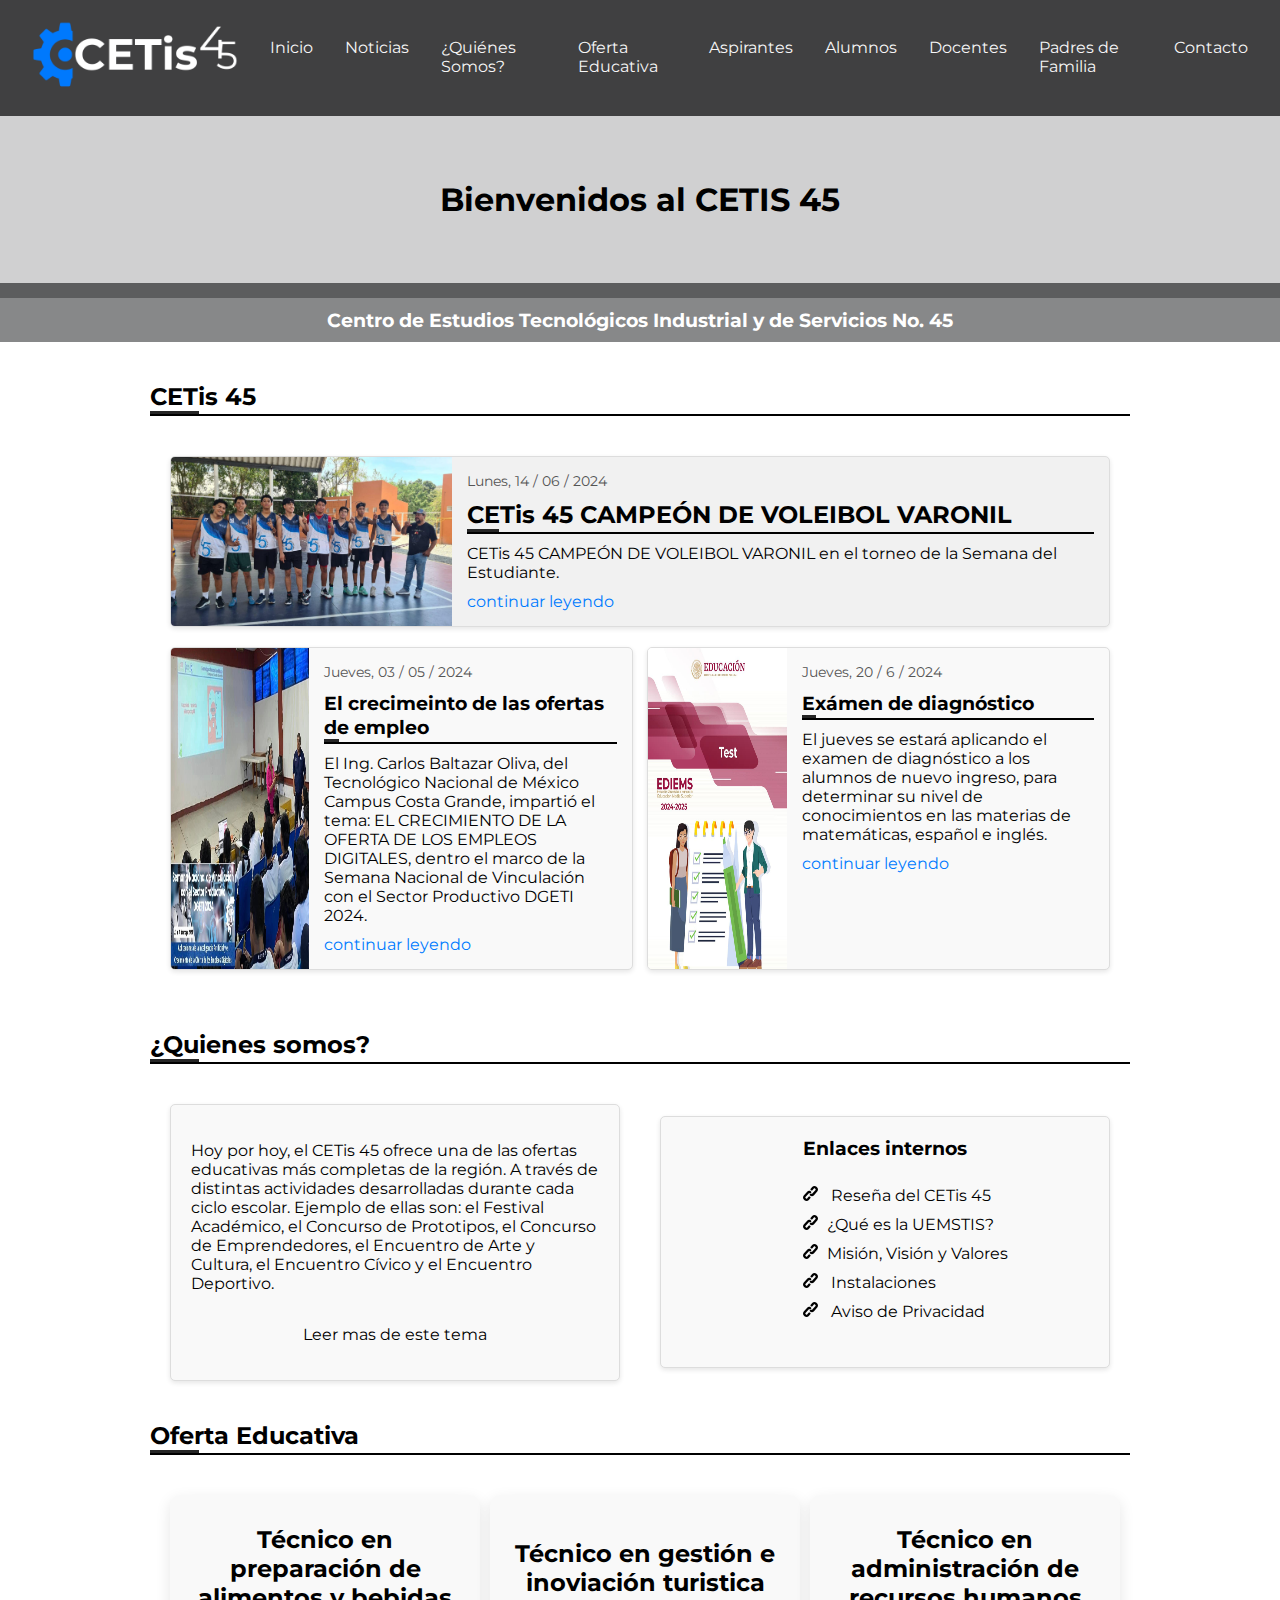
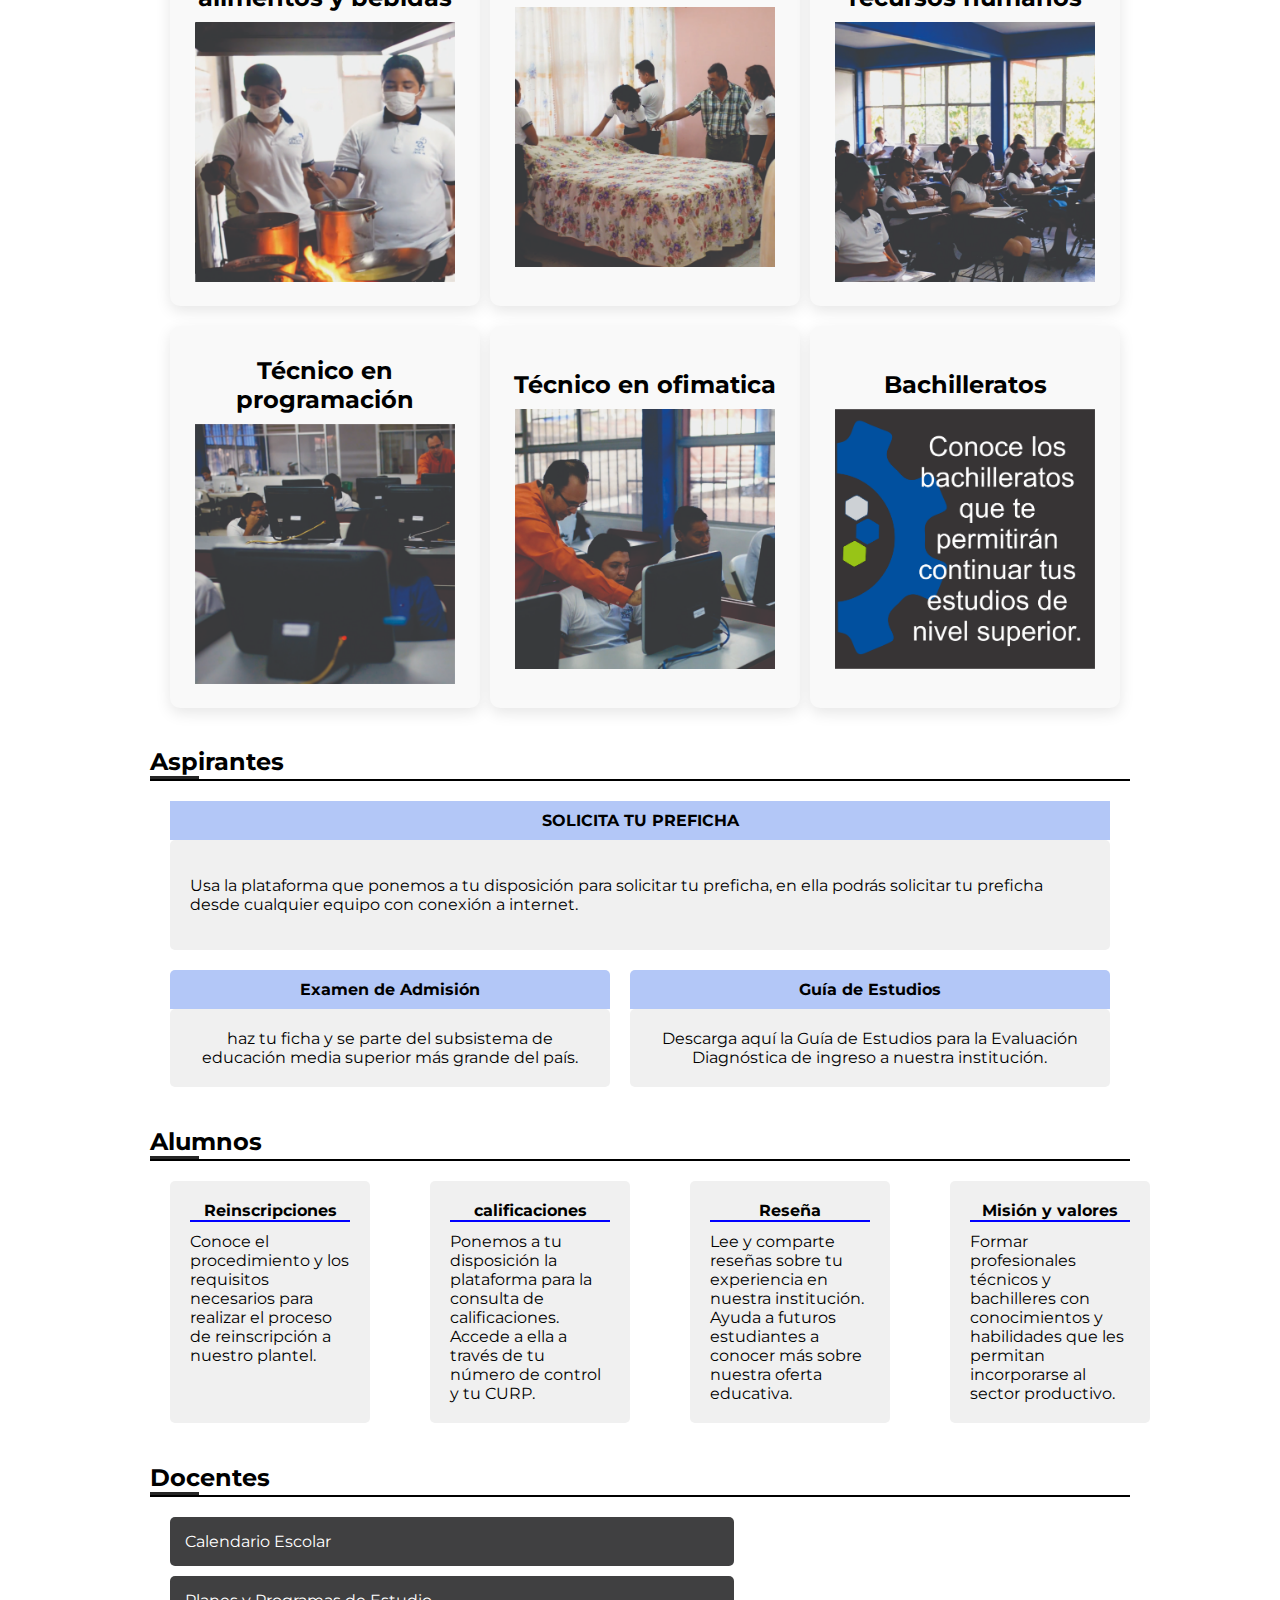
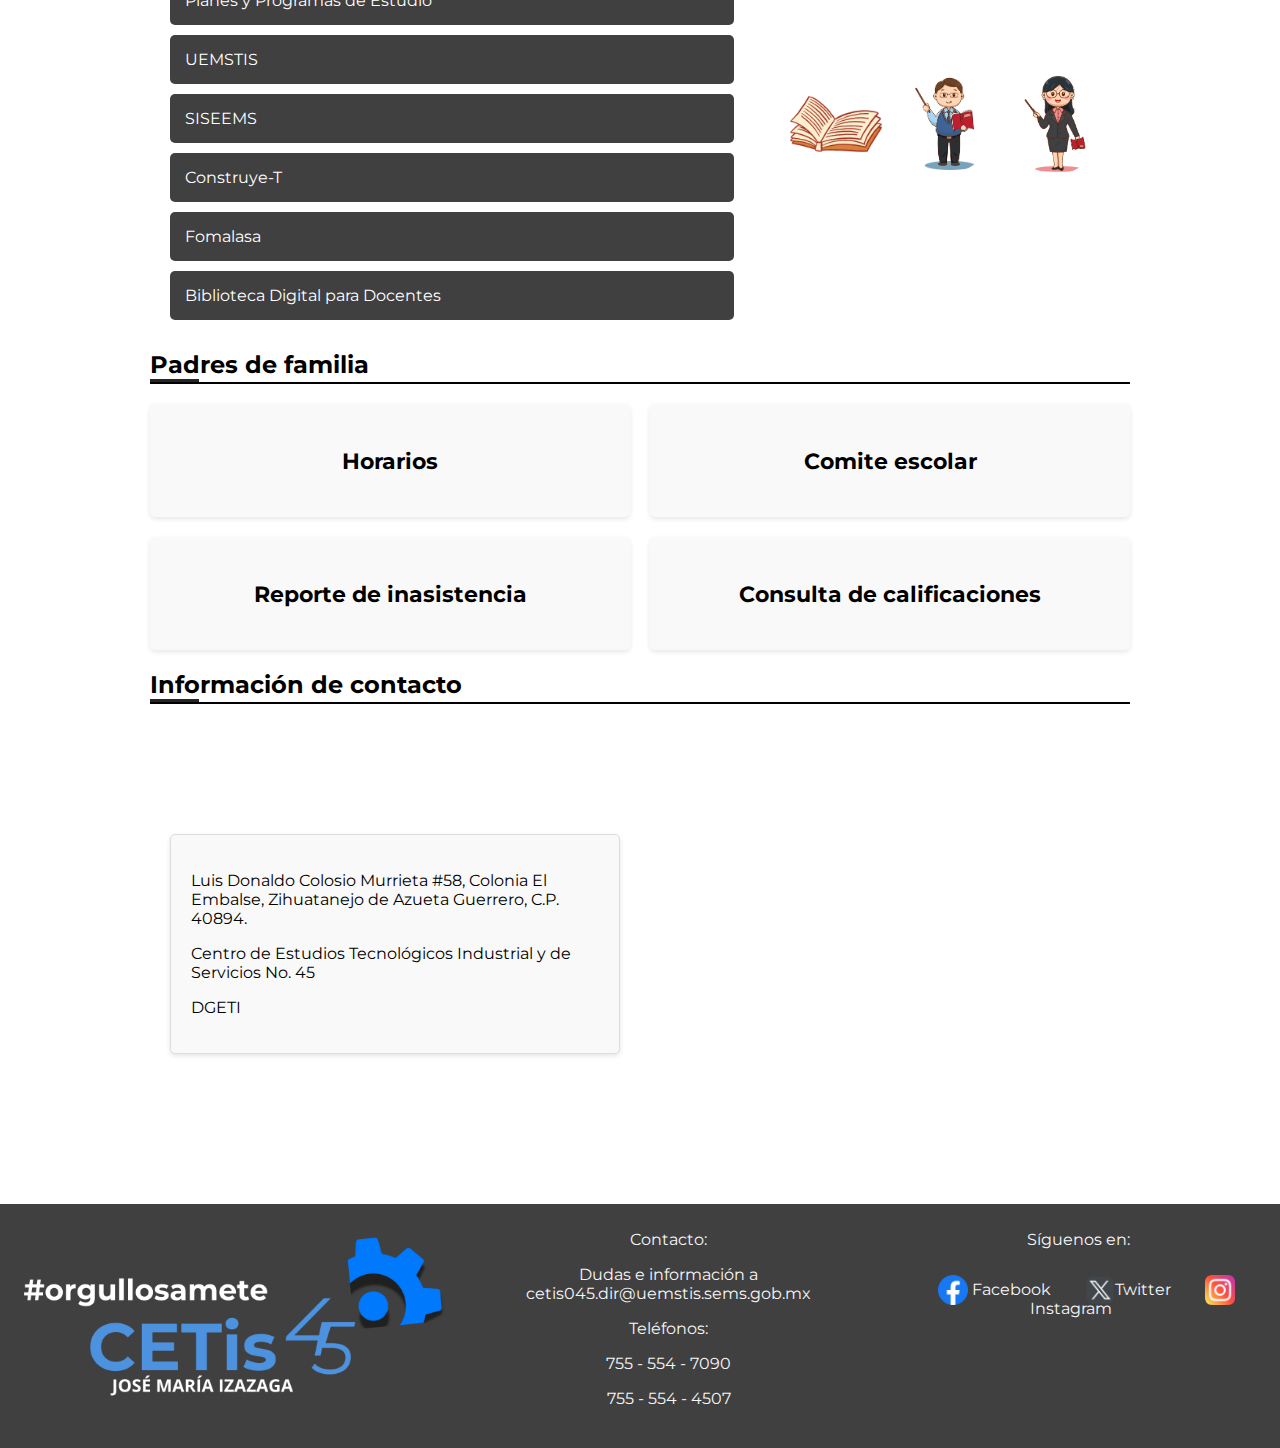
==== index.html @ 9a6439e8 "terminando la página principal" ====
<!DOCTYPE html>
<html lang="es">

<head>
    <meta charset="UTF-8">
    <meta name="viewport" content="width=device-width, initial-scale=1.0">
    <title>CETIS 45</title>
    <link rel="shortcut icon" href="img/cetisLogoDeLaPágina.jpg" type="image/x-icon">
    <link rel="stylesheet" href="style.css">
</head>

<body>

    <!-- Navbar -->

    <nav class="navbar">
        <div class="logo">
            <img src="img/CETis logo.png" alt="">
        </div>
        <ul id="nav-links">
            <li><a href="#inicio">Inicio</a></li>
            <li><a href="#noticias">Noticias</a></li>
            <li><a href="#nosotros">¿Quiénes Somos?</a></li>
            <li><a href="#oferta">Oferta Educativa</a></li>
            <li><a href="#aspirantes">Aspirantes</a></li>
            <li><a href="#alumnos">Alumnos</a></li>
            <li><a href="#docentes">Docentes</a></li>
            <li><a href="#familia">Padres de Familia</a></li>
            <li><a href="#contacto">Contacto</a></li>
        </ul>
        <div class="menu-icon" id="menu-icon">
            <span></span>
            <span></span>
            <span></span>
        </div>
    </nav>



    <div class="overlay" id="overlay">

    </div>

    <!-- Banner -->
    <div class="banner" id="inicio">
        <div class="bannerContainer">
            <h2>Bienvenidos al CETIS 45</h2>
        </div>
    </div>
    <div class="rojoSec">
        Centro de Estudios Tecnológicos Industrial y de Servicios No. 45
    </div>

    <!-- contenido principal -->
    <div class="container" id="noticias">
        <h2> CETis 45</h2>


        <div class="noticias-container" id="noticias-container">
            <!-- vi que la página del cetis tenia un modelo de noticias por js -->
            <!-- para ser mas escalable lo puse aquí -->
            <!-- Las noticias serán añadidas aquí por JavaScript -->

        </div>

        <h2 id="nosotros">¿Quienes somos?</h2>
        <div class="quienes-somos">

            <div class="explicacion efectoBarra">

                <p>Hoy por hoy, el CETis 45 ofrece una de las ofertas educativas más completas de la región. A través de
                    distintas
                    actividades desarrolladas durante cada ciclo escolar. Ejemplo de ellas son: el Festival Académico,
                    el Concurso de
                    Prototipos, el Concurso de Emprendedores, el Encuentro de Arte y Cultura, el Encuentro Cívico y el
                    Encuentro Deportivo.</p>

                <p><a href="">Leer mas de este tema</a></p>
            </div>
            <div class="enlaces-internos efectoBarra">
                <h3>Enlaces internos</h3>
                <ul>
                    <li>

                        <img src="img/link.svg">
                        <a href="cetis45.html">

                            <span></span>&nbsp;Reseña del CETis 45</a>
                    </li>
                    <li>
                        <img src="img/link.svg">
                        <a href="quienes_somos.html">

                            <span></span>¿Qué es la UEMSTIS?</a>
                    </li>
                    <li>
                        <img src="img/link.svg">
                        <a href="mision.html">

                            <span></span>Misión, Visión y Valores</a>
                    </li>
                    <li>
                        <img src="img/link.svg">
                        <a href="instalaciones.html">

                            <span></span>&nbsp;Instalaciones</a>
                    </li>
                    <li>
                        <img src="img/link.svg">
                        <a href="aviso_privacidad.html">

                            <span></span>&nbsp;Aviso de Privacidad</a>
                    </li>
                </ul>
            </div>
        </div>

        <h2 id="oferta">Oferta Educativa</h2>
        <div class="oferta-educativa">

            <div class="carreras-tecnicas-grid">

                <section class="col-3">
                    <h3>Técnico en preparación de alimentos y bebidas</h3>
                    <a href="#"><img src="img/ayb.jpg" alt=""></a>
                </section>

                <section class="col-3">
                    <h3>Técnico en gestión e inoviación turistica</h3>
                    <a href="#"><img src="img/gestEinovTuris.jpg" alt=""></a>
                </section>

                <section class="col-3">
                    <h3>Técnico en administración de recursos humanos</h3>
                    <a href="#"><img src="img/rh.jpg" alt=""></a>
                </section>

                <section class="col-3">
                    <h3>Técnico en programación</h3>
                    <a href="#"><img src="img/programacion.jpg" alt=""></a>
                </section>

                <section class="col-3">
                    <h3>Técnico en ofimatica</h3>
                    <a href="#"><img src="img/ofimatica.jpg" alt=""></a>
                </section>

                <section class="col-3">
                    <h3>Bachilleratos</h3>
                    <a href="http://prefichas.cetis45.edu.mx/index.html"><img src="img/bachilleratos.png" alt=""></a>
                </section>
            </div>
        </div>

        <h2 id="aspirantes">Aspirantes</h2>
        <div class="aspirantes-container">
            <a href="http://prefichas.cetis45.edu.mx/index.html">
                <div class="aspirantes-header">
                    SOLICITA TU PREFICHA
                </div>
                <div class="aspirantes-content">
                    <p>Usa la plataforma que ponemos a tu disposición para solicitar tu preficha, en ella podrás
                        solicitar tu preficha desde cualquier equipo con conexión a internet.</p>
                </div>
            </a>
            <div class="aspirantes-sections">
                <div class="aspirantes-section">
                    <a href="#">
                        <div class="aspirantes-section-header">Examen de Admisión</div>
                        <div class="aspirantes-content">
                            <p>haz tu ficha y se parte del subsistema de educación media superior más grande del país.
                            </p>
                        </div>
                    </a>
                </div>

                <div class="aspirantes-section">
                    <a href="http://cetis45.edu.mx/descargas/Guia_estudios.pdf">
                        <div class="aspirantes-section-header">Guía de Estudios</div>
                        <div class="aspirantes-content">
                            <p>Descarga aquí la Guía de Estudios para la Evaluación Diagnóstica de ingreso a nuestra
                                institución.</p>
                        </div>
                    </a>
                </div>


            </div>
        </div>

        <h2 id="alumnos">Alumnos</h2>
        <div class="alumnos-container">
            <div class="alumnos-section">
                <div class="alumnos-contenido">
                    <a href="#" class="alumnos-title">Reinscripciones</a>
                    <p>Conoce el procedimiento y los requisitos necesarios para realizar el proceso de reinscripción a
                        nuestro
                        plantel.</p>
                </div>
            </div>
            <div class="alumnos-section">
                <div class="alumnos-contenido">
                    <a href="#" class="alumnos-title">calificaciones</a>
                    <p>Ponemos a tu disposición la plataforma para la consulta de calificaciones. Accede a ella a través
                        de
                        tu
                        número de control y tu CURP.</p>
                </div>
            </div>
            <div class="alumnos-section">
                <div class="alumnos-contenido">
                    <a href="#" class="alumnos-title">Reseña</a>
                    <p>Lee y comparte reseñas sobre tu experiencia en nuestra institución. Ayuda a futuros estudiantes a
                        conocer más
                        sobre nuestra oferta educativa.</p>
                </div>
            </div>
            <div class="alumnos-section">
                <div class="alumnos-contenido">
                    <a href="#" class="alumnos-title">Misión y valores</a>
                    <p>Formar profesionales técnicos y bachilleres con conocimientos y habilidades que les permitan
                        incorporarse al sector
                        productivo.</p>
                </div>
            </div>
        </div>

        <h2 id="docentes">Docentes</h2>

        <div class="docentes"></div>

        <div class="docentes-container">
            <div class="docentes-links">
                <a href="#" class="docentes-link">Calendario Escolar</a>
                <a href="#" class="docentes-link">Planes y Programas de Estudio</a>
                <a href="#" class="docentes-link">UEMSTIS</a>
                <a href="#" class="docentes-link">SISEEMS</a>
                <a href="#" class="docentes-link">Construye-T</a>
                <a href="#" class="docentes-link">Fomalasa</a>
                <a href="http://siseems.sems.gob.mx/produccion/" class="docentes-link">Biblioteca Digital para
                    Docentes</a>
            </div>
            <div class="docentes-images">
                <img src="img/libro.webp" alt="estrella" class="docentes-image">
                <img src="img/maestrojovensillo.webp" alt="libro" class="docentes-image">
                <img src="img/maestranorrmalilla.png" alt="mochila" class="docentes-image">
            </div>


        </div>
        <h2 id="familia">Padres de familia</h2>

        <div class="familia-container">

            <div class="cajita">
                <a
                    href="http://uemstis.sep.gob.mx/index.php/convocatorias/647-convocatoria-del-programa-atencion-de-planteles-federales-de-educacion-media-superior-con-estudiantes-con-discapacidad-papfems">
                    <h3>Horarios</h3>
                </a>
            </div>

            <div class="cajita">
                <a
                    href="http://uemstis.sep.gob.mx/index.php/convocatorias/674-convocatoria-periodo-sabatico-agosto-2020-agosto-2022">
                    <h3>Comite escolar</h3>
                </a>
            </div>

            <div class="cajita">
                <a href="http://uemstis.sep.gob.mx/index.php/convocatorias/609-convocatoria-hagamos-un-libro-2021">
                    <h3>Reporte de inasistencia</h3>
                </a>
            </div>

            <div class="cajita">
                <a href="http://cetis45.edu.mx/calificaciones/">
                    <h3>Consulta de calificaciones</h3>
                </a>
            </div>
        </div>

        <h2 id="contacto">Información de contacto</h2>
        <div class="info-contacto">
            <div class="contac">
                <p>Luis Donaldo Colosio Murrieta #58, Colonia El Embalse, Zihuatanejo de Azueta Guerrero, C.P. 40894.
                </p>
                <p>Centro de Estudios Tecnológicos Industrial y de Servicios No. 45</p>

                <p>DGETI</p>
            </div>
            <div class="mapa">
                <iframe
                    src="https://www.google.com/maps/embed?pb=!1m18!1m12!1m3!1d3802.0805666158444!2d-101.5423309!3d17.6463428!2m3!1f0!2f0!3f0!3m2!1i1024!2i768!4f13.1!3m3!1m2!1s0x8434776de76db21d%3A0xc45856383c74149b!2sCetis%2045!5e0!3m2!1ses-419!2smx!4v1719191825802!5m2!1ses-419!2smx"
                    width="600" height="450" style="border:0;" allowfullscreen="" loading="lazy"
                    referrerpolicy="no-referrer-when-downgrade"></iframe>
            </div>
        </div>
    </div>
    <!-- Footer -->
    <footer class="footer">

        <div class="imagenFooter">
            <img src="img/cetis45.png" alt="">
        </div>
        <div class="contacto">
            <p>Contacto:</p>
            <p>Dudas e información a cetis045.dir@uemstis.sems.gob.mx</p>
            <p>Teléfonos:</p>
            <p>755 - 554 - 7090</p>
            <p>755 - 554 - 4507</p>
        </div>

        <div class="siguenos">
            <p>Síguenos en:</p>
            <a href="https://www.facebook.com/CETis45" target="_blank"><img src="img/facebook.png" alt="Facebook">
                Facebook</a>
            <a href="https://twitter.com/cetis45" target="_blank"><img src="img/twitter.png" alt="Twitter">Twitter</a>
            <a href="https://www.instagram.com/cetis_45/" target="_blank"><img src="img/instagram.png"
                    alt="Instagram">Instagram</a>
        </div>
    </footer>

    <script src="script.js"></script>
</body>

</html>
---- style.css ----
@import url("https://fonts.googleapis.com/css2?family=Montserrat:ital,wght@0,100..900;1,100..900&display=swap");

/* Estilos globales */
body {
  font-family: montserrat, sans-serif, Arial;
  margin: 0;
  padding: 0;
    box-sizing: border-box;
}

/* Estilos de la barra de navegación */
.navbar {
  background-color: #404041;
  color: #f6f6f6;
  padding: 1rem 2rem;
  display: flex;
  justify-content: space-between;
  align-items: center;
  position: sticky;
  top: 0;
  z-index: 9;
  transform: translateY(0);
  transition: transform 0.3s ease-in-out;
}
.navbar-hidden {
  transform: translateY(-100%);
  transition: transform 0.3s ease-in-out;
}
.navbar .logo h1 {
  margin: 0;
  font-size: 1.5rem;
  text-shadow: #000000 4px 3px 3px;
}

.navbar .logo img {
  height: 80px;
}

.navbar ul {
  list-style: none;
  display: flex;
  margin: 0;
  padding: 0;
}

.navbar li {
  margin-left: 2rem;
}

.navbar a {
  color: #f6f6f6;
  text-decoration: none;
  position: relative;
  padding-bottom: 0.5rem;
  transition: color 0.3s;
}

.navbar a:hover {
  color: #4d92df;
}

.navbar a::after {
  content: "";
  display: block;
  width: 0;
  height: 2px;
  background: #ddd;
  transition: width 0.3s;
}

.navbar a:hover::after {
  width: 100%;
  transition: width 0.3s;
}

/* Estilos del banner */
.banner {
  background-color: #d0d0d1;
  text-align: center;
  padding: 4rem 1rem;
  border-bottom: 10px solid #5c5d5e;
}

.banner h2 {
  margin: 0;
  font-size: 2rem;
  color: #000000;
}

.rojoSec {
  background-color: #878889; /* Color de fondo de la sección roja */
  color: rgb(255, 255, 255);
  text-align: center;
  padding: 10px 0;
  font-size: 1.2em;
  font-weight: bold;
  border-top: 5px solid #5c5d5e; /* Línea de separación superior */
}

/* contenido  */
.container {
  margin: 40px 150px;
}

.container h2 {
  border-bottom: 2px solid black;
}

.container h2::after {
  content: "";
  display: block;
  width: 5%;
  height: 3px;
  background: #262626;
}

/* *noticias */
.noticias-container {
  display: flex;
  flex-wrap: wrap;
  justify-content: space-between;
  padding: 20px;
}

.noticia {
  width: 49%;
  background-color: #f9f9f9;
  margin-bottom: 20px;
  border: 1px solid #ddd;
  border-radius: 5px;
  overflow: hidden;
  box-shadow: 0 2px 5px rgba(0, 0, 0, 0.1);
  display: flex;
  flex-direction: row;
}

.noticia img {
  width: 30%;
  height: auto;
}

.noticia-content {
  padding: 15px;
}

.noticia-date {
  font-size: 0.9em;
  color: #555;
  margin-bottom: 10px;
}

.noticia-title {
  font-size: 1.2em;
  margin: 0;
  margin-bottom: 10px;
}

.noticia-description {
  font-size: 1em;
  margin: 0;
  margin-bottom: 10px;
}

.noticia-link {
  color: #007bff;
  text-decoration: none;
}

.noticia-link:hover {
  text-decoration: underline;
}

/* Estilo para la noticia principal */
.noticia-principal {
  width: 100%;
  background-color: #f1f1f1;
}

.noticia-principal .noticia-title {
  font-size: 1.5em;
}

/* Estilos del footer */
.footer {
  background-color: #404041;
  color: #f6f6f6;
  text-align: center;
  padding: 10px;
  display: flex;
  justify-content: space-around;
}

.imagenFooter img {
  height: 220px;
}

.siguenos img {
  width: 30px;
  height: 30px;
  position: relative;
  top: 10px;
}

.siguenos a {
  margin: 0 15px;
  text-decoration: none;
  color: #f6f6f6;
  padding-bottom: 0.5rem;
  transition: color 0.3s;
}

.siguenos a:hover {
  color: #4d92df;
}

/* Estilos para el menú móvil */
.mobile-menu {
  display: none;
  position: fixed;
  top: 0;
  left: 0;
  width: 100%;
  height: 100%;
  background: rgba(0, 0, 0, 0.8);
  align-items: center;
  justify-content: center;
  z-index: 10;
}

.mobile-menu ul {
  list-style: none;
  background: #f6f6f6;
  padding: 2rem;
  border-radius: 8px;
  text-align: center;
}

.mobile-menu li {
  margin: 1rem 0;
}

.mobile-menu a {
  color: #404041;
  text-decoration: none;
  font-size: 1.5rem;
}

/* *quienes somos sección */

.quienes-somos {
  display: flex;
  justify-content: center;
  align-items: center;
  flex-direction: row;
}

.explicacion {
  display: flex;
  justify-content: center;
  align-items: center;
  flex-direction: column;
  padding: 20px;
  margin: 20px;
  border: 1px solid #ddd;
  border-radius: 5px;
  box-shadow: 0 2px 5px rgba(0, 0, 0, 0.1);
  background-color: #f9f9f9;
  width: 50%;
}

.enlaces-internos {
  display: flex;
  justify-content: center;
  align-items: center;
  flex-direction: column;
  padding: 20px;
  margin: 20px;
  border: 1px solid #ddd;
  border-radius: 5px;
  box-shadow: 0 2px 5px rgba(0, 0, 0, 0.1);
  background-color: #f9f9f9;
  width: 50%;
}

/* quita los caracteres rarosq que tenia "&nbsp;" */
.enlaces-internos li a span {
  margin-left: 5px;
}
.explicacion a {
  color: #000000;
  text-decoration: none;
}
.efectoBarra a {
  display: inline-block;
  position: relative;
}

.efectoBarra a::after {
  content: "";
  display: block;
  width: 0;
  height: 2px;
  background: #2a2a2b;
  transition: width 0.3s;
  position: absolute;
  bottom: 0;
  left: 0;
}

.efectoBarra a:hover::after {
  width: 100%;
}

.enlaces-internos h3 {
  text-align: center;
  margin: 0;
}

.enlaces-internos img {
  width: 15px;
  height: 15px;
}

.enlaces-internos ul {
  list-style: none;
}

.enlaces-internos li {
  margin: 10px 0px;
}

.enlaces-internos a {
  color: #000000;
  text-decoration: none;
  transition: color 0.3s;
}

/* oferta educatica */

.carreras-tecnicas-grid {
  display: grid;
  grid-template-columns: repeat(auto-fill, minmax(280px, 1fr));
  gap: 20px;
  padding: 20px;
}

.carreras-tecnicas-grid .col-3 {
  position: relative;
  overflow: hidden;
  border-radius: 10px;
  box-shadow: 0 5px 15px rgba(0, 0, 0, 0.1);
  background-color: #f9f9f9;
  transition: 0.4s;
  width: 90%;
}

.carreras-tecnicas-grid .col-3:hover {
  box-shadow: 0 5px 15px rgba(0, 0, 0, 0.3);
}

.col-3 {
  display: flex;
  flex-direction: column;
  align-items: center;
  justify-content: center;
  padding: 20px;
}

.col-3 img {
  width: 260px;
  height: auto;
}

.col-3 h3 {
  margin: 10px 0;
  font-size: 1.5em;
  text-align: center;
}

/* aspirantes */

.aspirantes-container {
  margin: 20px;
}

.aspirantes-container a {
  text-decoration: none;
  color: #000000;
}
.aspirantes-header {
  background-color: #b3c7f7;
  padding: 10px;
  text-align: center;
  font-weight: bold;
}

.aspirantes-content {
  background-color: #f0f0f0;
  padding: 20px;
  margin-bottom: 20px;
  border-radius: 5px;
  transition: background-color 0.3s;
}

.aspirantes-section a {
  text-decoration: none;
  color: #000000;
}

.aspirantes-sections {
  display: flex;
  justify-content: space-around;
  gap: 20px;
}

.aspirantes-section {
  text-align: center;
}

.aspirantes-section-header {
  background-color: #b3c7f7;
  padding: 10px;
  font-weight: bold;
  border-radius: 5px 5px 0 0;
}

.aspirantes-section p {
  margin: 0;
}

.aspirantes-content:hover {
  background-color: #dcdcdc;
}

/* sección de alumnos */
.alumnos-container {
  margin: 20px;
  display: grid;
  grid-template-columns: repeat(4, 1fr);
  gap: 10px 100px;
}

.alumnos-section {
  background-color: #f0f0f0;
  padding: 20px;
  width: 100%;
  border-radius: 5px;
  margin-bottom: 20px;
}

.alumnos-contenido{
  position: relative;
  z-index: 2;
  height: 100%;
  width: 100%;
}



.alumnos-section {
  position: relative;
  overflow: hidden;
  transition: transform 0.3s ease;
}

.alumnos-section::after {
  content: "";
  position: absolute;
  top: 0;
  left: 0;
  right: 0;
  bottom: 0;
  background: #b3c7f7; /* Color de fondo deseado */
  transform: scaleY(0);
  transform-origin: top;
  transition: transform 0.3s ease;

}



.alumnos-section:hover::after {
  transform: scaleY(1);
}

.alumnos-title {
  font-weight: bold;
  display: block;
  text-decoration: none;
  color: inherit;
  margin-bottom: 10px;
  border-bottom: 2px solid blue;
    transition: color 0.3s;
}

.alumnos-title:hover {
  color: #fff;
}

.alumnos-section p {
  margin: 0;
}

.alumnos-section a{
    text-align: center;
 
}

/* docentes */

.docentes-container {
    display: flex;
    justify-content: space-between;
    margin: 20px;
}

.docentes-links {
    width: 60%;
}

.docentes-link {
    display: block;
    background-color: #404041;
    color: white;
    text-decoration: none;
    padding: 15px;
    margin-bottom: 10px;
    border-radius: 5px;
    font-size: 16px;
    transition: background-color 0.3s ease;
}

.docentes-link:hover {
    background-color: #a52455;
}

.docentes-images {
    display: flex;
    align-items: center;
    justify-content: space-around;
    width: 35%;
}

.docentes-image {
    width: 100px;
    height: 100px;
    border-radius: 50%;
}

/* padres de familia */

.familia-container {
   display: grid;
    grid-template-columns: repeat(2, 1fr);
    gap: 20px;
}

.cajita{
    display: flex;
    flex-direction: column;
    justify-content: center;
    align-items: center;
    padding: 20px;
    border-radius: 5px;
    box-shadow: 0 2px 5px rgba(0, 0, 0, 0.1);
    background-color: #f9f9f9;

}

.cajita a{
    text-decoration: none;
    color: #000000;
    font-size: 1.2em;
    transition: color 0.3s;

}

.cajita a:hover{
    color: #4d92df;
}

/* contacto */

.info-contacto{
    display: flex;
    justify-content: center;
    align-items: center;
  
}

.contac{
        padding: 20px;
    margin: 20px;
    border: 1px solid #ddd;
    border-radius: 5px;
    box-shadow: 0 2px 5px rgba(0, 0, 0, 0.1);
    background-color: #f9f9f9;
    width: 50%;
}
.mapa{
    width: 50%;
    height: 400px;
    margin-bottom: 40px;
}


/* Responsive styles */
@media (max-width: 768px) {
    .docentes-container {
        flex-direction: column;
        align-items: center;
    }

    .docentes-links, .docentes-images {
        width: 100%;
    }

    .docentes-links {
        order: 2;
    }

    .docentes-images {
        margin-bottom: 20px;
    }

    .docentes-link {
        font-size: 14px;
    }
}

@media (max-width: 480px) {
    .docentes-image {
        width: 80px;
        height: 80px;
    }
}

/* Responsive styles */
@media (max-width: 768px) {
  .alumnos-section {
    width: 45%;
  }
}

@media (max-width: 480px) {
  .alumnos-section {
    width: 100%;
  }
}



/* Media Query para dispositivos móviles */
@media (max-width: 768px) {
  .navbar ul {
    display: none;
    flex-direction: column;
    width: 100%;
    text-align: center;
  }

  .navbar .menu-icon {
    display: block;
    cursor: pointer;
  }

  .navbar .menu-icon span {
    display: block;
    width: 25px;
    height: 3px;
    background-color: #f6f6f6;
    margin: 5px 0;
  }

  .navbar ul.active {
    display: flex;
    justify-content: center;
    align-items: center;
    position: absolute;
    top: 60px;
    left: 50%;
    transform: translateX(-50%);
    background-color: #767373;
    width: 90%;
    padding: 1rem 0;
    z-index: 10;
    border-radius: 20px;
    animation: slideDown 0.35s forwards;
    top: 100px;
  }

  @keyframes slideDown {
    from {
      transform: translateY(-20px) translateX(-50%);
      opacity: 0;
    }
    to {
      transform: translateY(0) translateX(-50%);
      opacity: 1;
    }
  }

  .navbar ul.active li {
    margin: 1rem 0;
  }

  .navbar ul.active li {
    text-decoration: underline #ddd;
    transition: text-decoration 0.3s;
  }

  .navbar ul.active li:hover {
    text-decoration: underline #4d92df;
  }

  .container {
    margin: 0;
    padding: 20px;
  }

  .container h2::after {
    width: 13%;
  }
  /* Estilos para el overlay */
  .overlay {
    display: none;
    position: fixed;
    top: 0;
    left: 0;
    width: 100%;
    height: 100%;
    background: rgba(0, 0, 0, 0.8);
    z-index: 1;
  }

  .overlay.active {
    display: block;
  }

  .navbar a::after {
    background: none;
  }

  .footer {
    overflow: hidden;
    display: block;
    padding: 40px;
  }
  .imagenFooter img {
    height: 180px;
  }

  .imagenFooter {
    display: grid;
    justify-content: center;
  }

  .siguenos {
    display: flex;
    justify-content: center;
    place-content: center;
    flex-direction: column;
  }

  .siguenos img {
    width: 30px;
    height: 30px;
    position: relative;
    top: 10px;
    right: 10px;
  }

  .navbar .logo img {
    height: 50px;
  }

  .noticia {
    display: block;
    width: 100%;
  }

  .noticia img {
    width: 100%;
    height: auto;
  }

  .quienes-somos {
    flex-direction: column;
  }

  .explicacion {
    width: 90%;
  }
  .enlaces-internos {
    width: 90%;
  }

  .carreras-tecnicas-grid {
 place-items: center;
    gap: 10px;
    padding: 0px;
    overflow: hidden;
    width: 100%;
    height: 100%;
    padding: 15px 0px;
  }

  .carreras-tecnicas-grid .col-3 img {
    width: 100%;
    height: 120px;
    height: auto;
    display: block;
  }

  .carreras-tecnicas-grid .col-3 {
    width: 85%;
    padding: 10px;
  }
  .col-3 h3 {
    font-size: 1.2em;
    padding: 10px;
  }
  .aspirantes-section {
    width: 45%;
  }
  
  .aspirantes-content{
    height: 60%;
  }
  .alumnos-container {
  margin: 20px;
  display: grid;
  grid-template-columns: repeat(2, 1fr);
  gap: 20px 35px;
  position: relative;
  left: -20px;
  
}

.alumnos-section {
  background-color: #f0f0f0;
  padding: 0px;
  width: 100%;
  border-radius: 5px;
  margin-bottom: 20px;
  padding: 10px;
}


.info-contacto{
    flex-direction: column;
  

}


.mapa {
overflow: hidden;
width: 100%;

}

.contac{
    width: 90%;
}
}

@media (max-width: 480px) {
  .aspirantes-section {
    width: 100%;
    
  }
/* en algunos celulares no se centra, se desborda */
  .alumnos-container{
      left: -18px;
  }

  
.familia-container {
   display: grid;
    grid-template-columns: repeat(auto-fill, minmax(280px, 1fr));
    gap: 20px;
}

  .cajita{
    display: flex;
    flex-direction: column;
    justify-content: center;
    align-items: center;
    padding: 10px;
    border-radius: 5px;
    box-shadow: 0 2px 5px rgba(0, 0, 0, 0.1);
    background-color: #f9f9f9;

}

.cajita a{
    text-decoration: none;
    color: #000000;
    font-size: 1.2em;
    transition: color 0.3s;

}
}
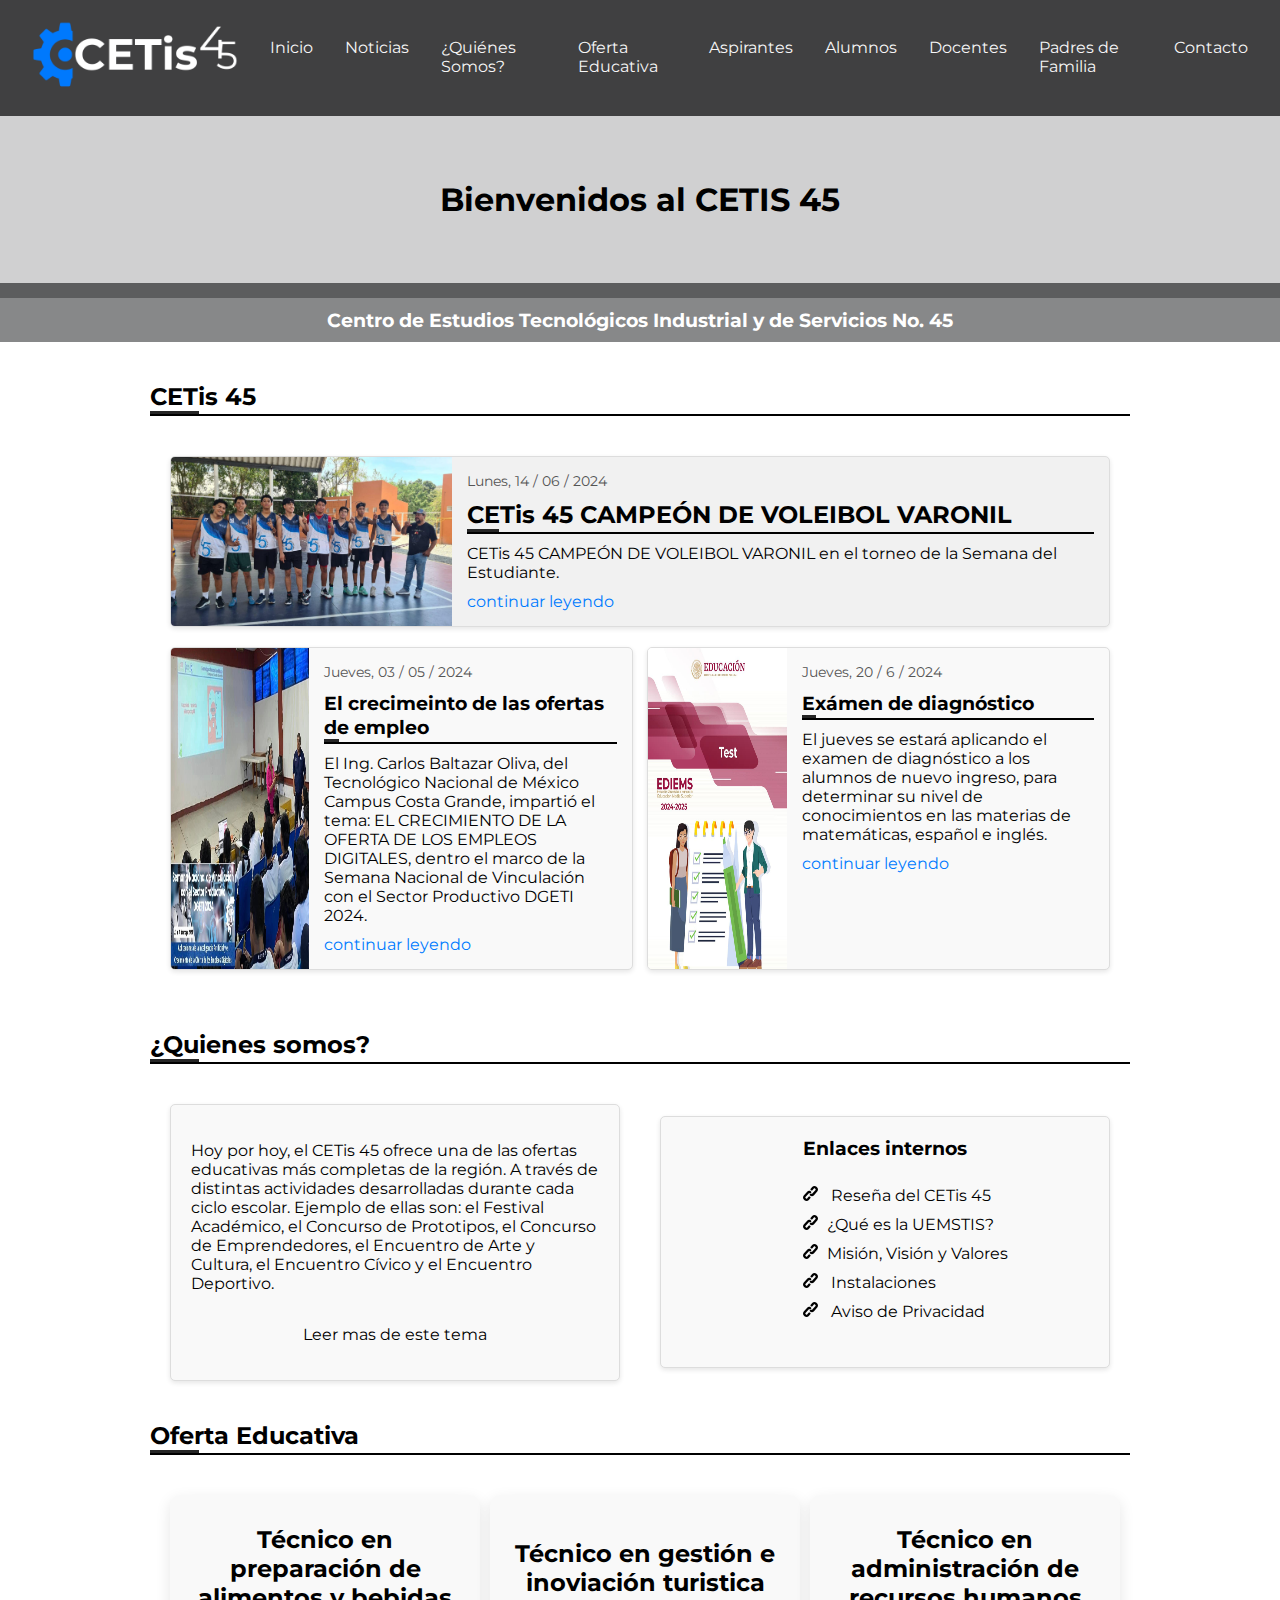
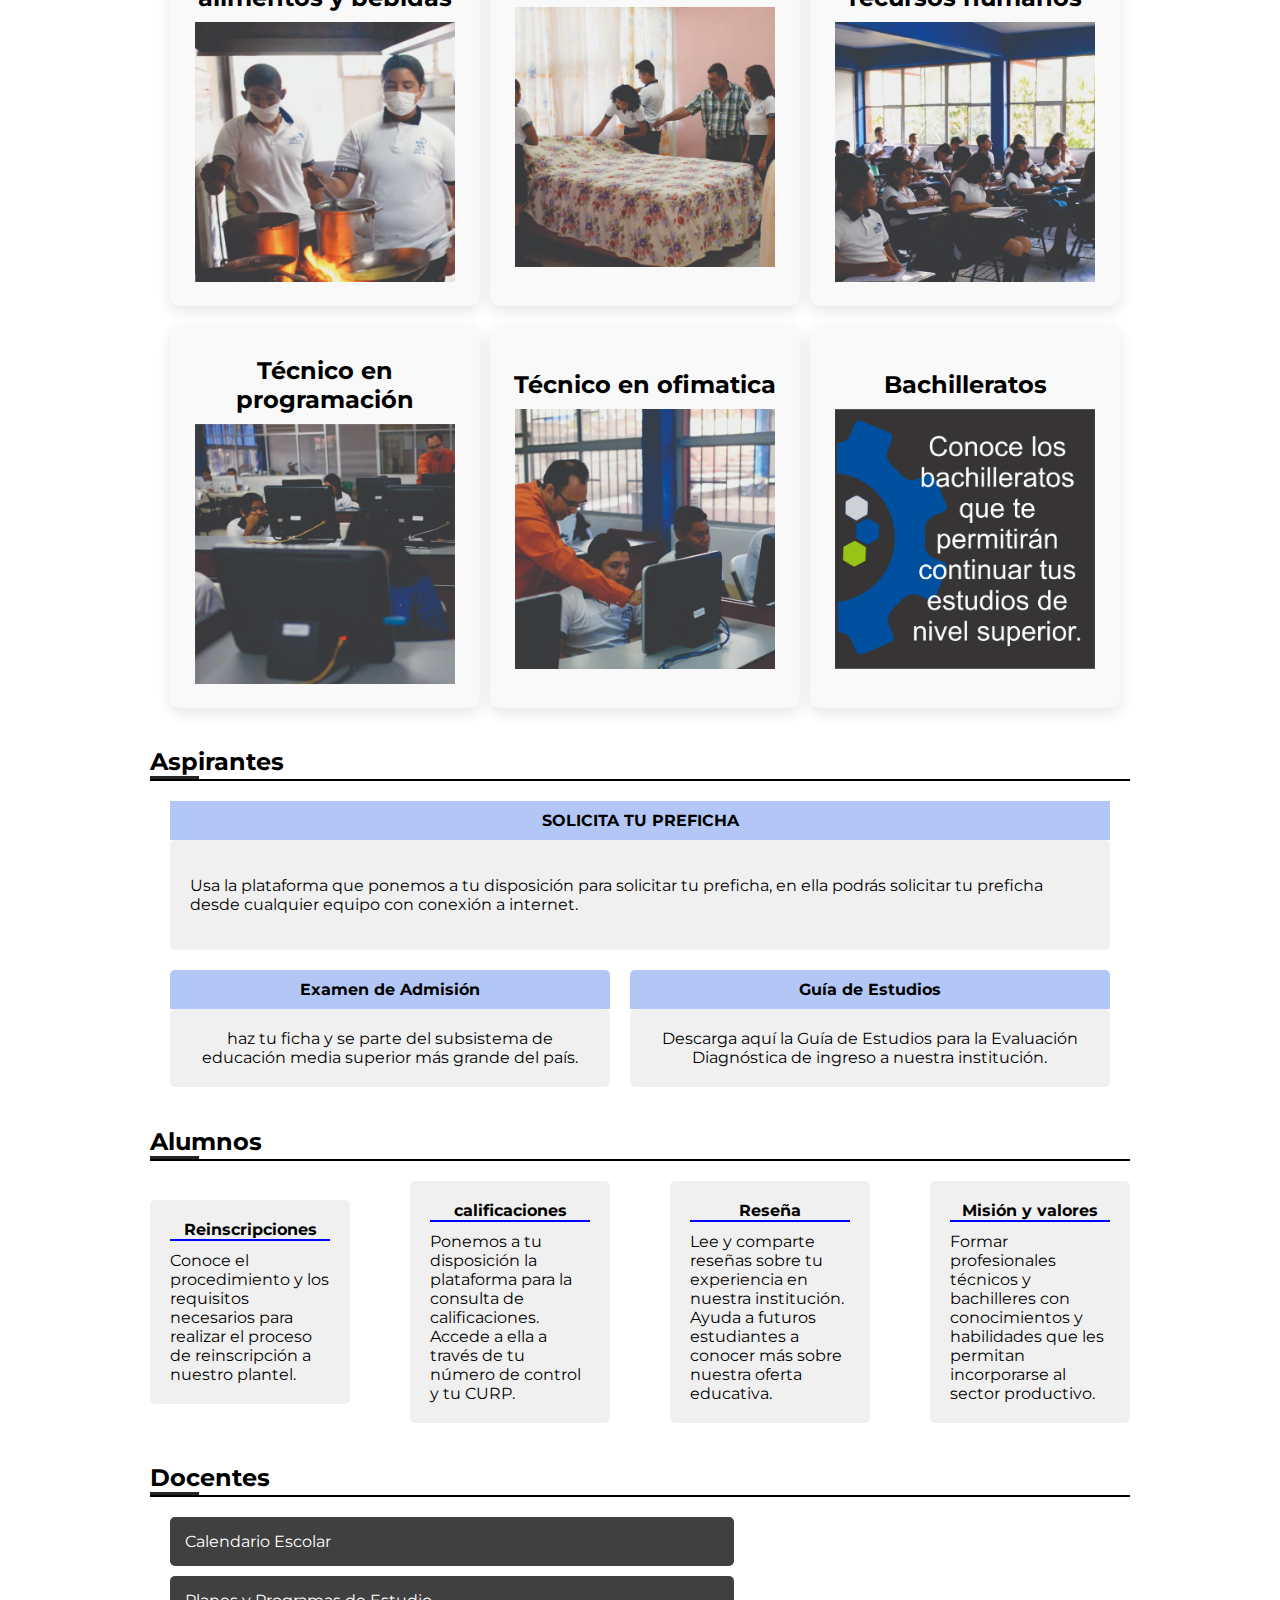
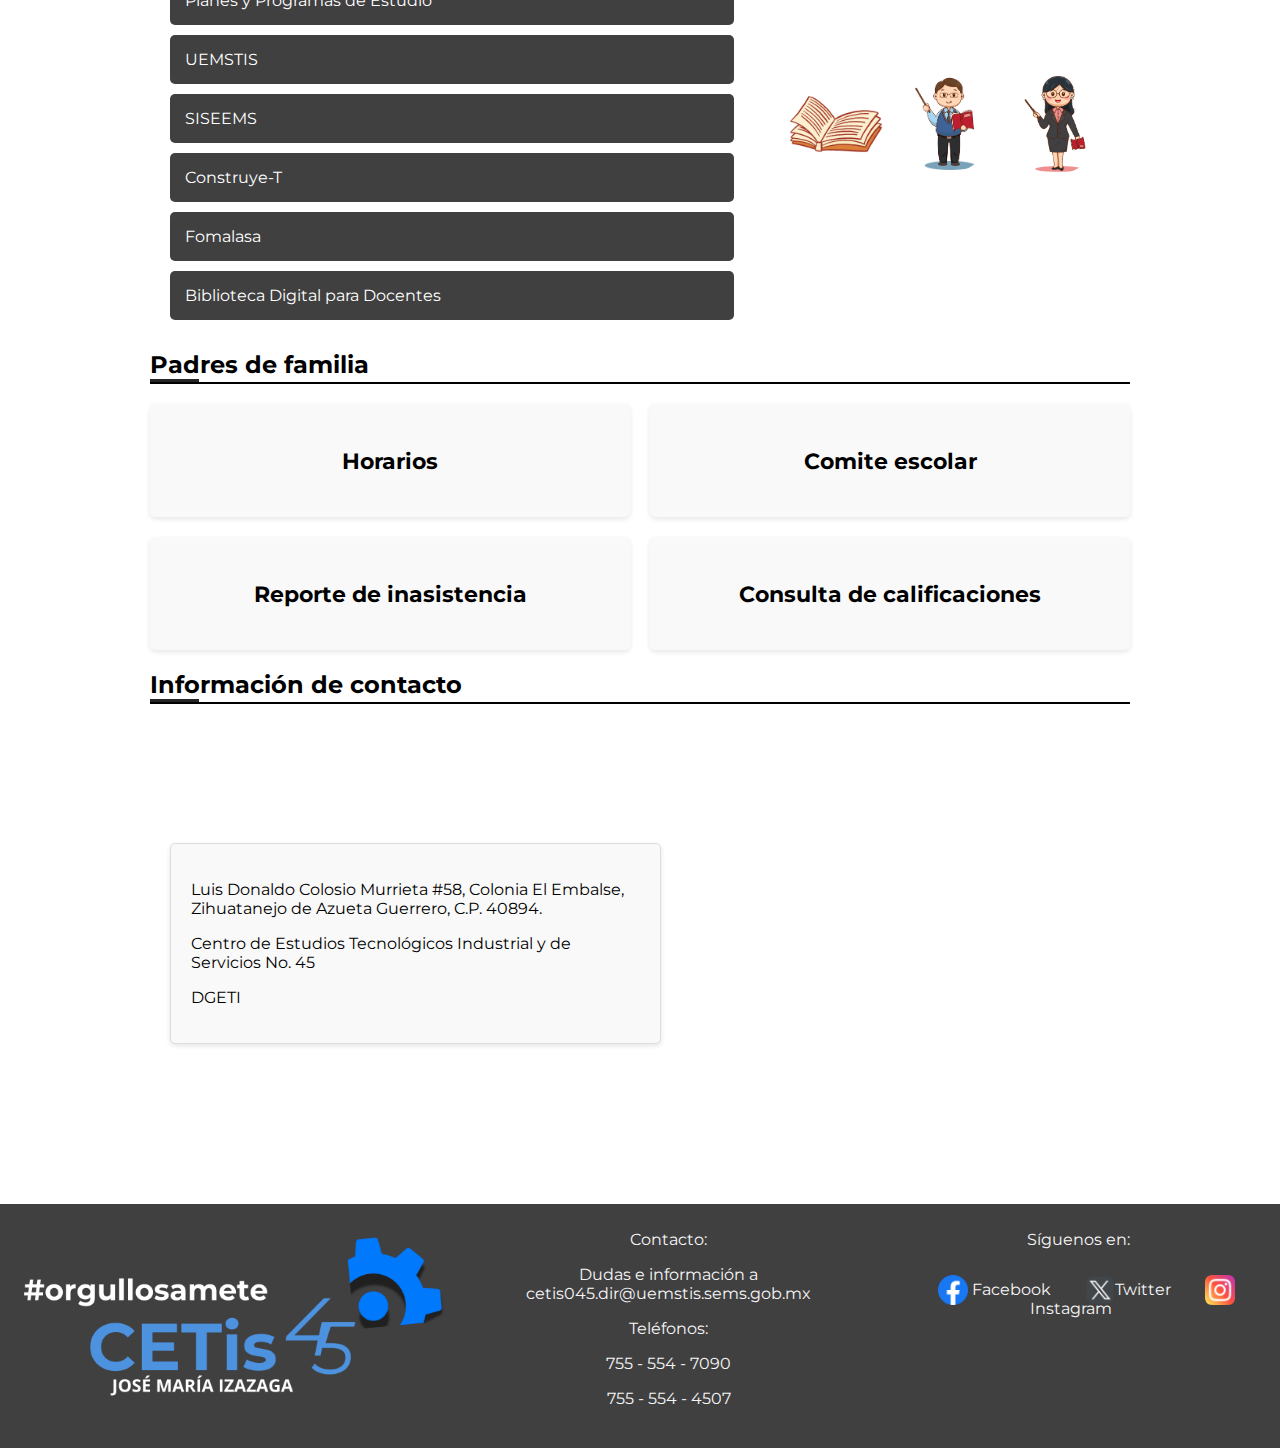
==== commit ad0aa936: "tal vez la tengo" ====
--- a/index.html
+++ b/index.html
@@ -122,7 +122,7 @@
 
                 <section class="col-3">
                     <h3>Técnico en preparación de alimentos y bebidas</h3>
-                    <a href="#"><img src="img/ayb.jpg" alt=""></a>
+                    <a href="carreras tecnicas/alimentos y bebidas.html"><img src="img/ayb.jpg" alt=""></a>
                 </section>
 
                 <section class="col-3">
--- a/style.css
+++ b/style.css
@@ -438,6 +438,7 @@
   display: grid;
   grid-template-columns: repeat(4, 1fr);
   gap: 10px 100px;
+  place-items: center;
 }
 
 .alumnos-section {
@@ -601,6 +602,7 @@
     width: 50%;
     height: 400px;
     margin-bottom: 40px;
+    overflow: hidden;
 }
 
 
@@ -831,19 +833,20 @@
   margin: 20px;
   display: grid;
   grid-template-columns: repeat(2, 1fr);
-  gap: 20px 35px;
+  gap: 20px 55px;
   position: relative;
-  left: -20px;
+ 
   
 }
 
 .alumnos-section {
   background-color: #f0f0f0;
   padding: 0px;
-  width: 100%;
+  width: 110%;
   border-radius: 5px;
   margin-bottom: 20px;
   padding: 10px;
+      height: 90%;
 }
 
 
@@ -870,10 +873,13 @@
     width: 100%;
     
   }
-/* en algunos celulares no se centra, se desborda */
-  .alumnos-container{
-      left: -18px;
-  }
+
+   .alumnos-container {
+
+  gap: 20px 45px;
+ 
+  
+}
 
   
 .familia-container {
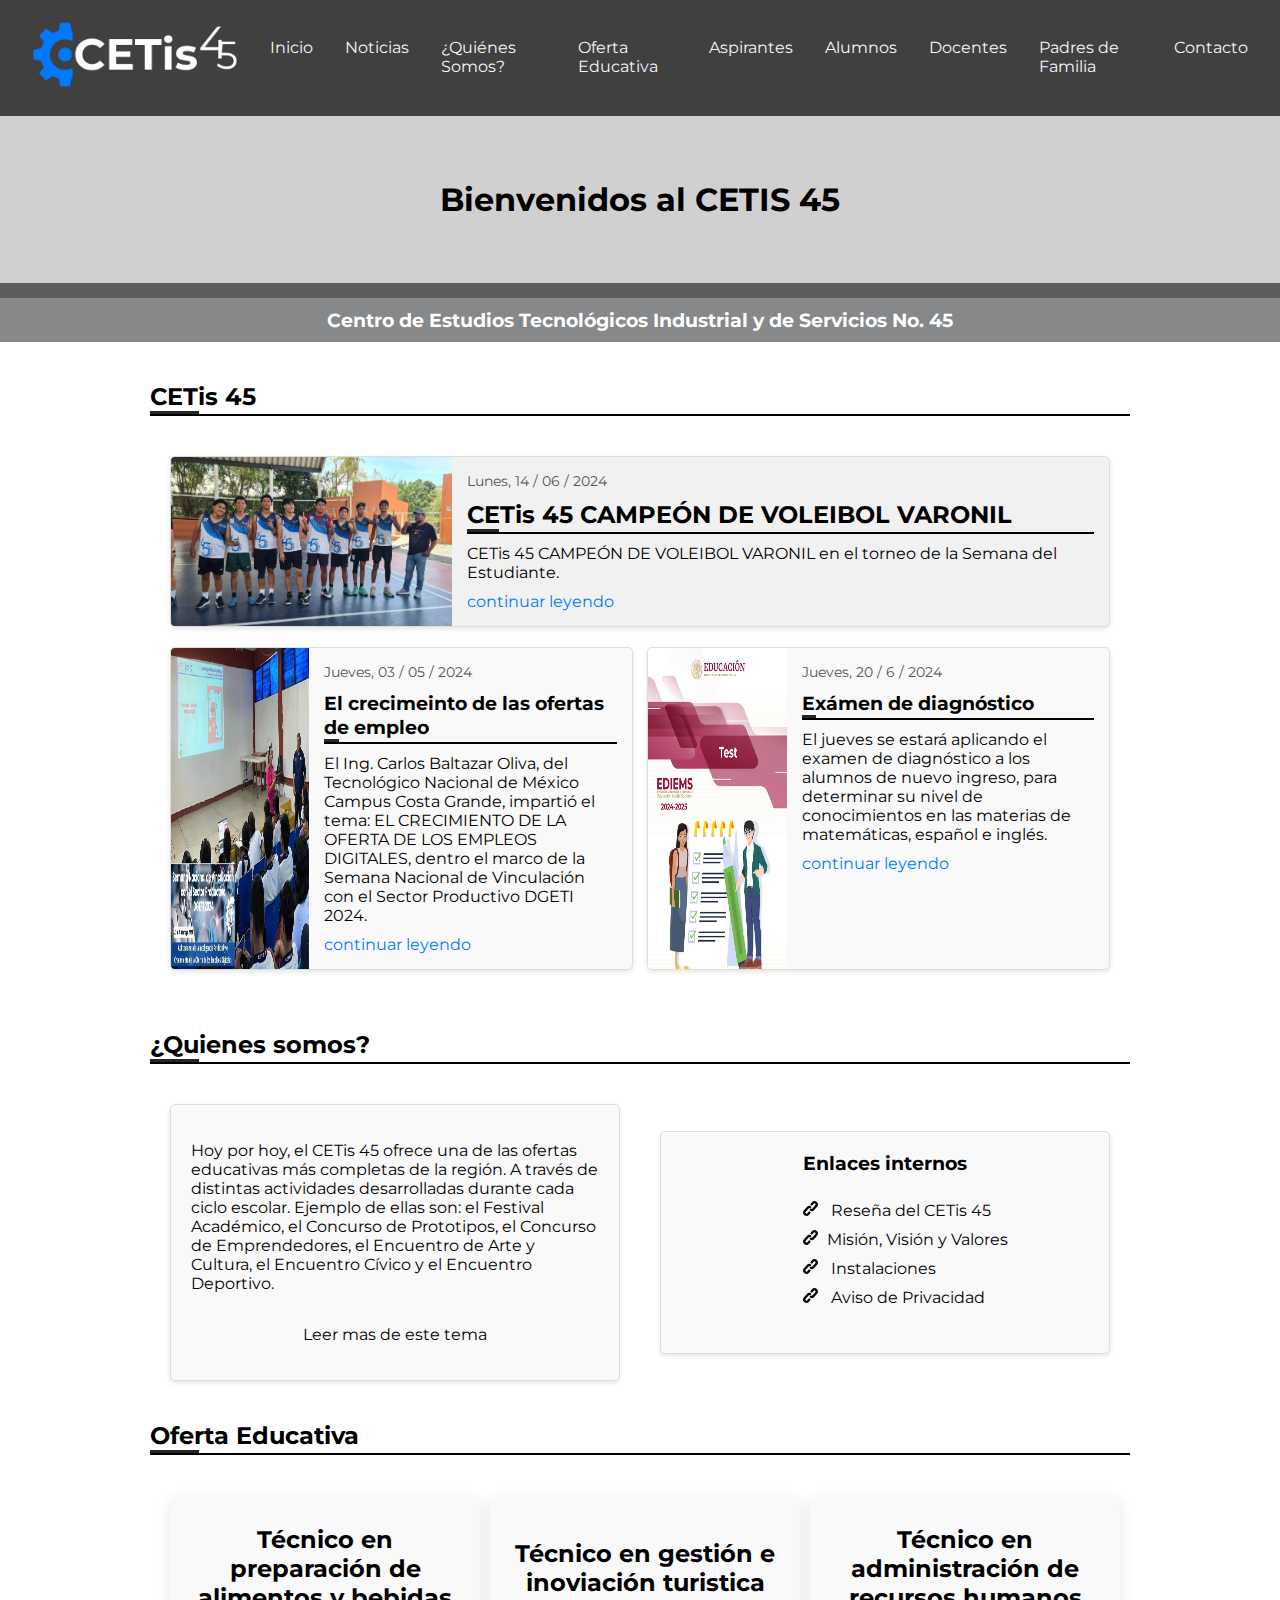
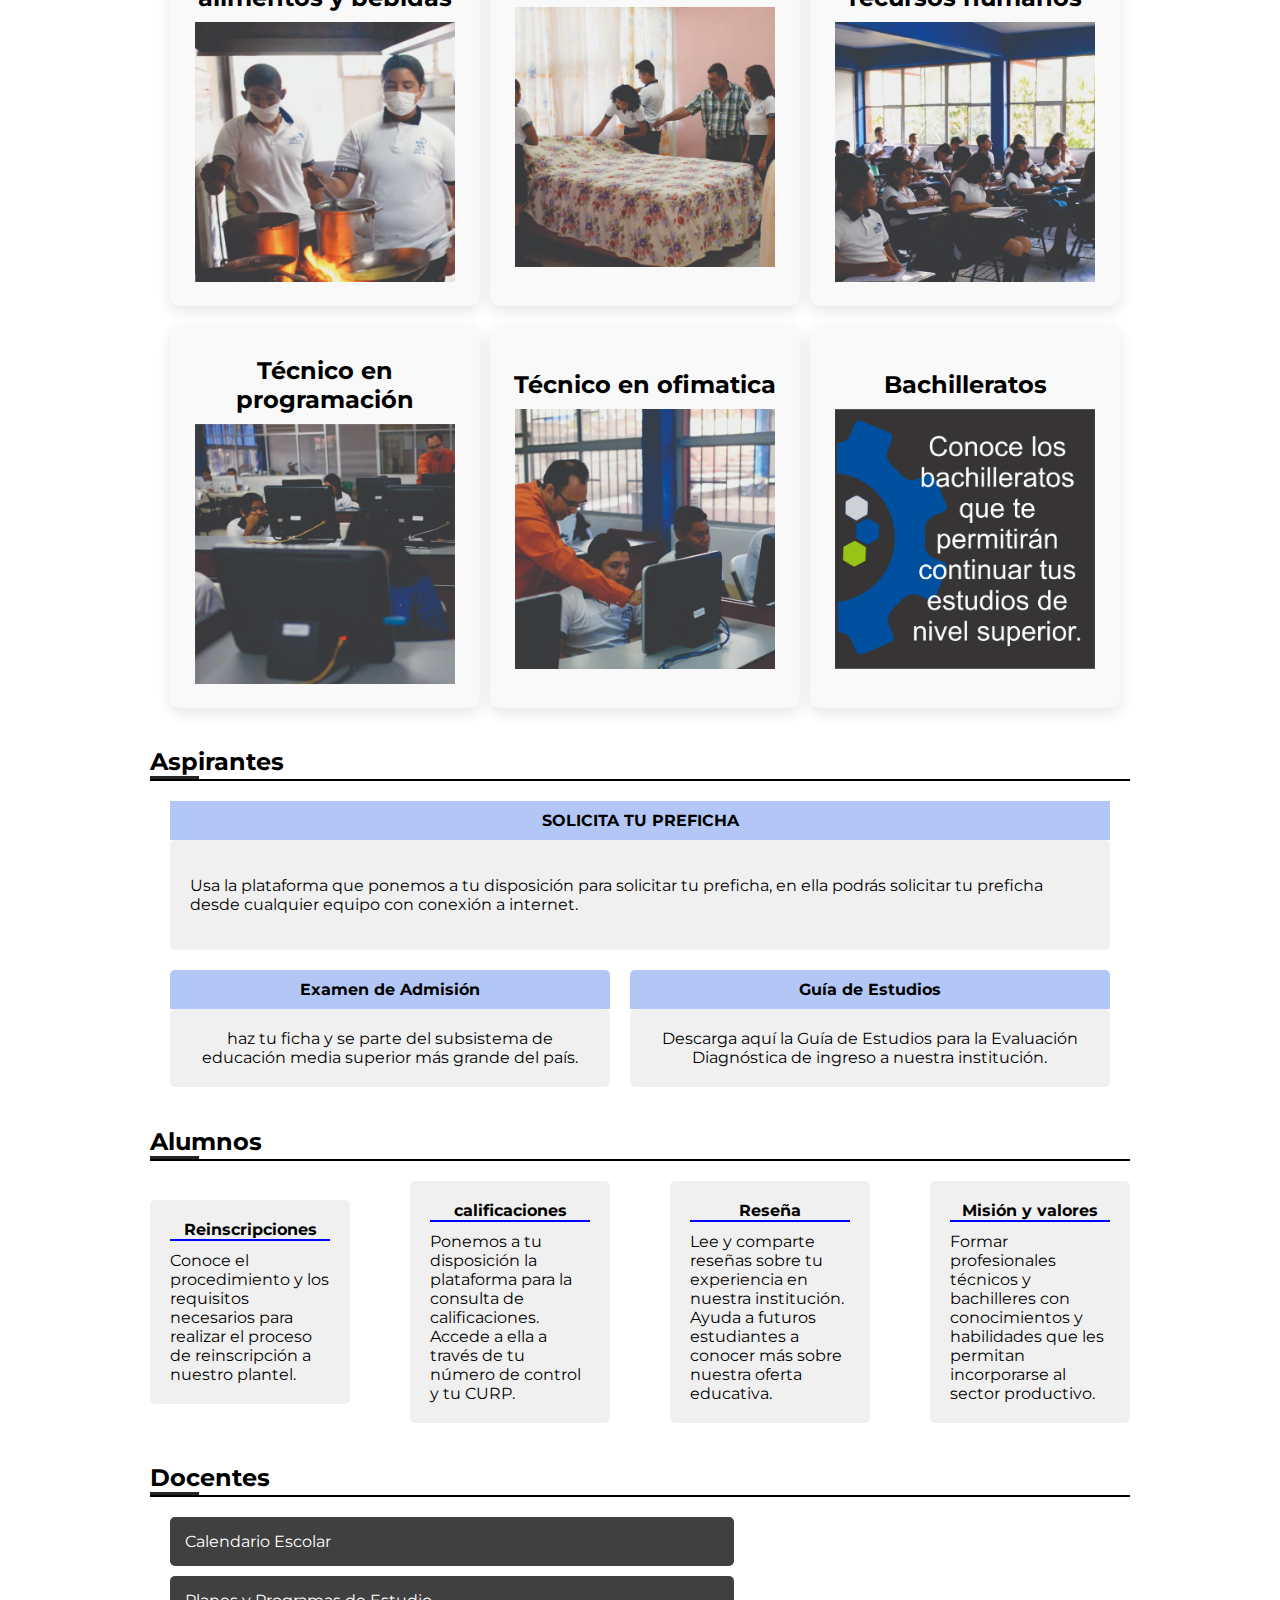
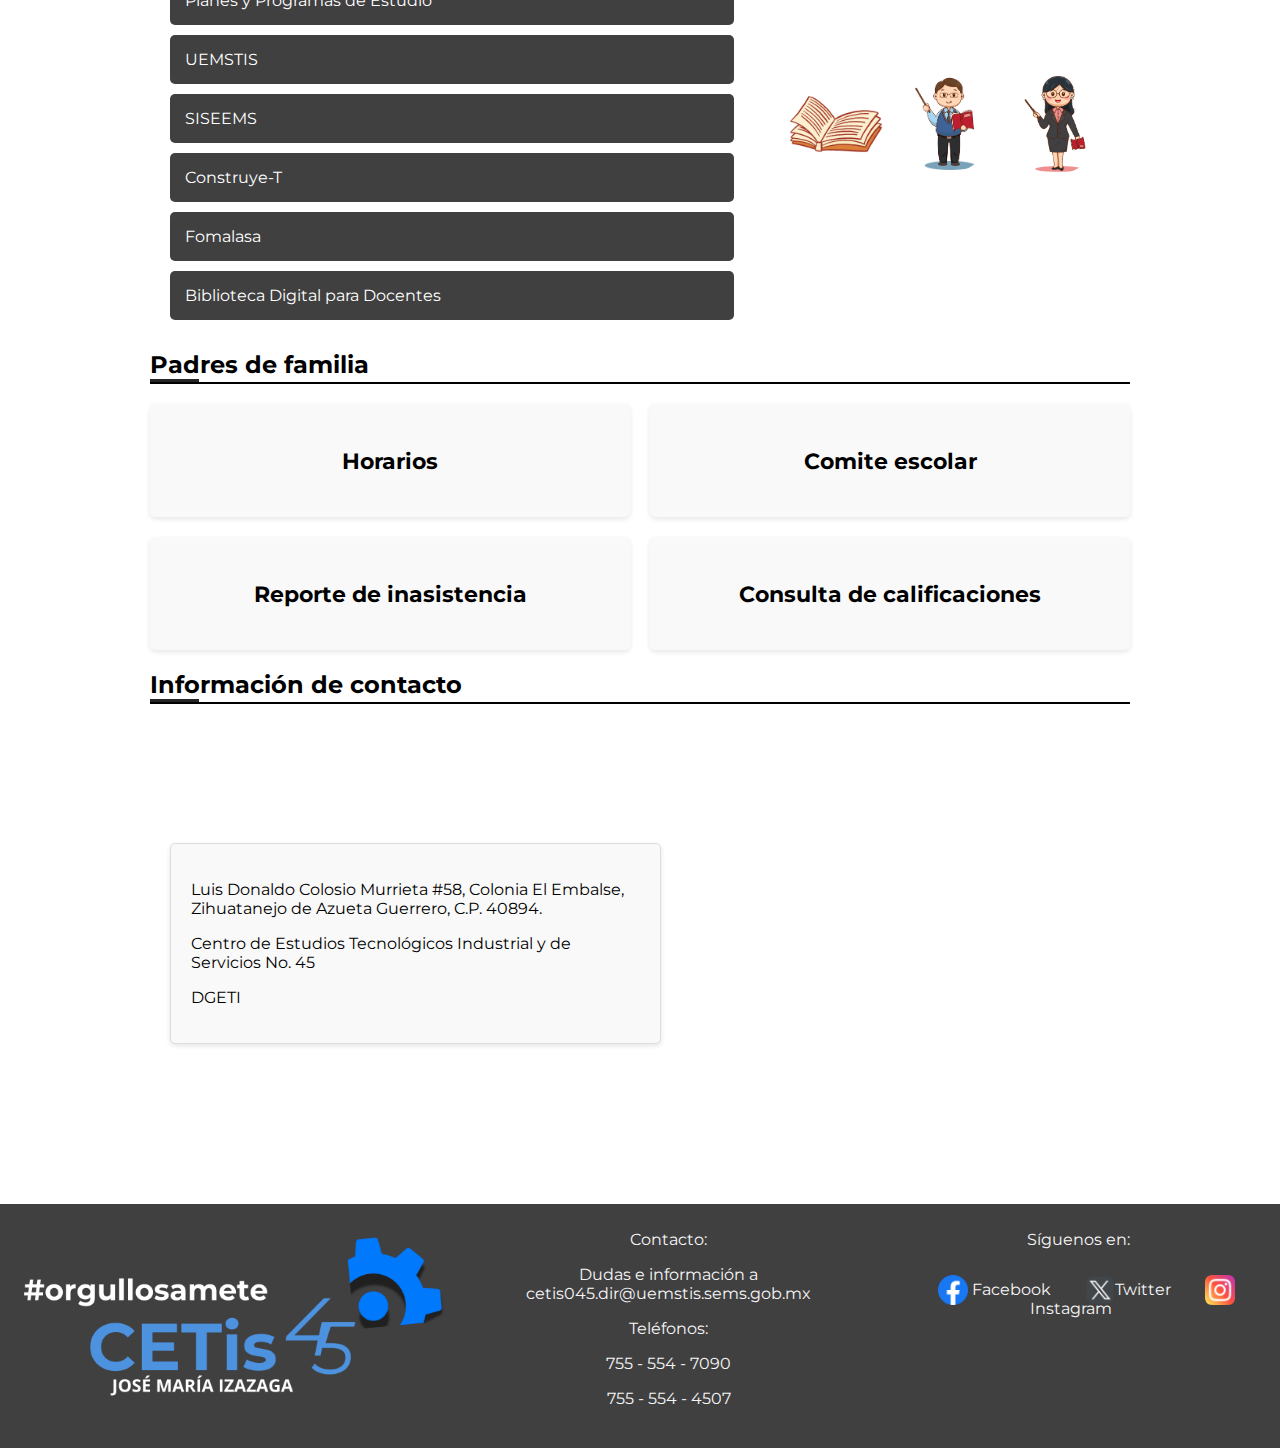
==== commit 68a0dad0: "páginas de la sección "quienes somos" terminada" ====
--- a/index.html
+++ b/index.html
@@ -75,7 +75,7 @@
                     Prototipos, el Concurso de Emprendedores, el Encuentro de Arte y Cultura, el Encuentro Cívico y el
                     Encuentro Deportivo.</p>
 
-                <p><a href="">Leer mas de este tema</a></p>
+                <p><a href="otros/reseña.html">Leer mas de este tema</a></p>
             </div>
             <div class="enlaces-internos efectoBarra">
                 <h3>Enlaces internos</h3>
@@ -83,19 +83,14 @@
                     <li>
 
                         <img src="img/link.svg">
-                        <a href="cetis45.html">
+                        <a href="otros/reseña.html">
 
                             <span></span>&nbsp;Reseña del CETis 45</a>
                     </li>
+
                     <li>
                         <img src="img/link.svg">
-                        <a href="quienes_somos.html">
-
-                            <span></span>¿Qué es la UEMSTIS?</a>
-                    </li>
-                    <li>
-                        <img src="img/link.svg">
-                        <a href="mision.html">
+                        <a href="otros/misión, visión y valores.html">
 
                             <span></span>Misión, Visión y Valores</a>
                     </li>
@@ -107,7 +102,7 @@
                     </li>
                     <li>
                         <img src="img/link.svg">
-                        <a href="aviso_privacidad.html">
+                        <a href="otros/privacidad.html">
 
                             <span></span>&nbsp;Aviso de Privacidad</a>
                     </li>
@@ -127,27 +122,27 @@
 
                 <section class="col-3">
                     <h3>Técnico en gestión e inoviación turistica</h3>
-                    <a href="#"><img src="img/gestEinovTuris.jpg" alt=""></a>
+                    <a href="carreras tecnicas/gestion e inovacion turistica.html"><img src="img/gestEinovTuris.jpg" alt=""></a>
                 </section>
 
                 <section class="col-3">
                     <h3>Técnico en administración de recursos humanos</h3>
-                    <a href="#"><img src="img/rh.jpg" alt=""></a>
+                    <a href="carreras tecnicas/recursos humanos.html"><img src="img/rh.jpg" alt=""></a>
                 </section>
 
                 <section class="col-3">
                     <h3>Técnico en programación</h3>
-                    <a href="#"><img src="img/programacion.jpg" alt=""></a>
+                    <a href="carreras tecnicas/programación.html"><img src="img/programacion.jpg" alt=""></a>
                 </section>
 
                 <section class="col-3">
                     <h3>Técnico en ofimatica</h3>
-                    <a href="#"><img src="img/ofimatica.jpg" alt=""></a>
+                    <a href="carreras tecnicas/ofimatica.html"><img src="img/ofimatica.jpg" alt=""></a>
                 </section>
 
                 <section class="col-3">
                     <h3>Bachilleratos</h3>
-                    <a href="http://prefichas.cetis45.edu.mx/index.html"><img src="img/bachilleratos.png" alt=""></a>
+                    <a href="carreras tecnicas/bachilleratos.html"><img src="img/bachilleratos.png" alt=""></a>
                 </section>
             </div>
         </div>
@@ -209,7 +204,7 @@
             </div>
             <div class="alumnos-section">
                 <div class="alumnos-contenido">
-                    <a href="#" class="alumnos-title">Reseña</a>
+                    <a href="otros/reseña.html" class="alumnos-title">Reseña</a>
                     <p>Lee y comparte reseñas sobre tu experiencia en nuestra institución. Ayuda a futuros estudiantes a
                         conocer más
                         sobre nuestra oferta educativa.</p>
@@ -295,6 +290,8 @@
                     referrerpolicy="no-referrer-when-downgrade"></iframe>
             </div>
         </div>
+
+      
     </div>
     <!-- Footer -->
     <footer class="footer">
--- a/style.css
+++ b/style.css
@@ -866,6 +866,8 @@
 .contac{
     width: 90%;
 }
+
+
 }
 
 @media (max-width: 480px) {
@@ -908,3 +910,4 @@
 
 }
 }
+
